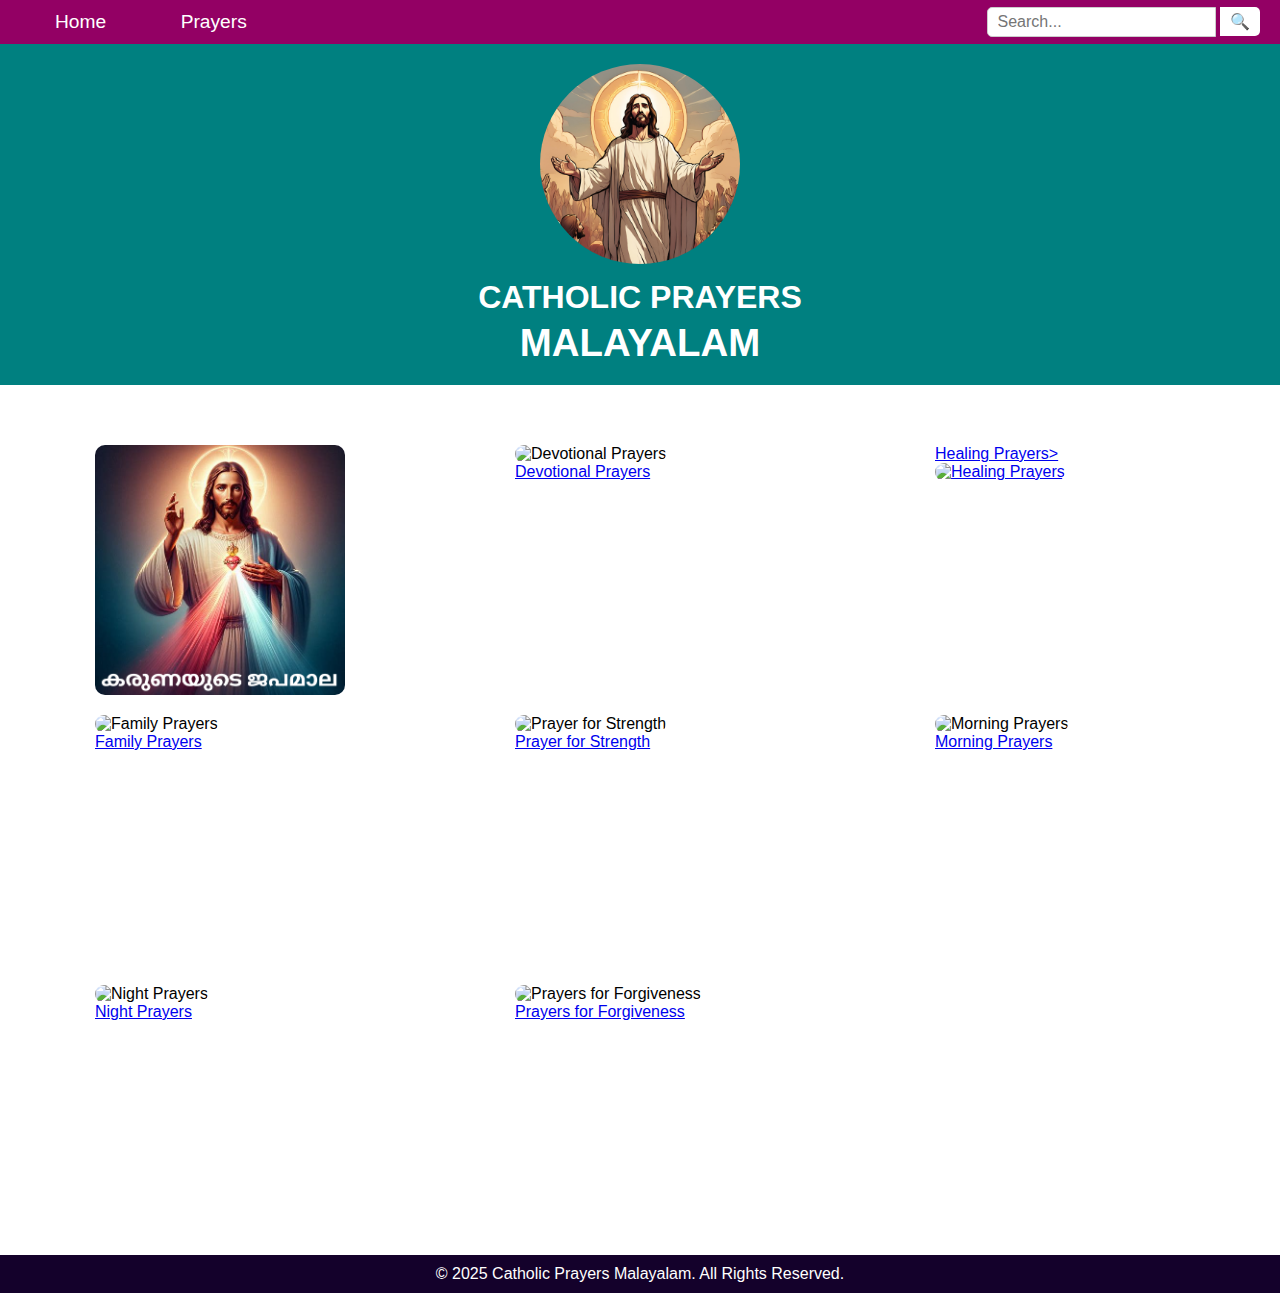
==== index.html @ a4909e81 "Update index.html" ====
<?xml version="1.0" encoding="UTF-8" ?>
<!DOCTYPE html>
<html lang='en' xmlns='http://www.w3.org/1999/xhtml' xmlns:b='http://www.google.com/2005/gml/b' xmlns:data='http://www.google.com/2005/gml/data' xmlns:expr='http://www.google.com/2005/gml/expr'>
<head>
    <meta charset='UTF-8'/>
    <meta content='width=device-width, initial-scale=1.0' name='viewport'/>
    <title>Catholic Prayers Malayalam</title>
    <link rel="stylesheet" href="style.css" />
</head>
<body>
    <div class='content'>
        <!-- Navigation Bar -->
        <nav>
            <div class='nav-links'>
                <a href='index.html'>Home</a>
                <a href='#prayers'>Prayers</a>
            </div>
            <div class='search-bar'>
                <form action='#' method='GET'>
                    <input name='q' placeholder='Search...' type='text'/>
                    <button type='submit'>🔍</button>
                </form>
            </div>
        </nav>
        

        <!-- Header Section -->
        <header>
            <div class="image">
                <img src="Jesus Christ.png" alt="Jesus Christ">
            </div>
            <div class="title">
                CATHOLIC PRAYERS
                <div class="subtitle">MALAYALAM</div>
            </div>
        </header>
        

        <!-- Image Grid -->
        <div class='image-grid'>
            <div class='image-item'>
                <a href='Karunayude japamala.html'>
                    <img alt='കരുണയുടെ ജപമാല' src='കരുണയുടെ ജപമാല.png'/>
                </a>
            </div>
            <div class='image-item'>
                <img alt='Devotional Prayers' src='https://via.placeholder.com/300'/>
                <a href='section2.html'>Devotional Prayers</a>
            </div>
            <div class='image-item'>
                <a href='section3.html'>Healing Prayers>
                    <img alt='Healing Prayers' src='https://via.placeholder.com/300'/>
                </a>
            </div>
            <div class='image-item'>
                <img alt='Family Prayers' src='https://via.placeholder.com/300'/>
                <a href='section4.html'>Family Prayers</a>
            </div>
            <div class='image-item'>
                <img alt='Prayer for Strength' src='https://via.placeholder.com/300'/>
                <a href='section5.html'>Prayer for Strength</a>
            </div>
            <div class='image-item'>
                <img alt='Morning Prayers' src='https://via.placeholder.com/300'/>
                <a href='section6.html'>Morning Prayers</a>
            </div>
            <div class='image-item'>
                <img alt='Night Prayers' src='https://via.placeholder.com/300'/>
                <a href='section7.html'>Night Prayers</a>
            </div>
            <div class='image-item'>
                <img alt='Prayers for Forgiveness' src='https://via.placeholder.com/300'/>
                <a href='section8.html'>Prayers for Forgiveness</a>
            </div>
        </div>

        <!-- Add the required section tag here -->
        <b:section class='main-section' id='main' maxwidgets='1' name='Main Section' showaddelement='yes'/>
    </div>

    <!-- Footer -->
    <footer>
        &#169; 2025 Catholic Prayers Malayalam. All Rights Reserved.
    </footer>
</body>
</html>
---- style.css ----
/* General Styles */
html, body {
    height: 100%;
    margin: 0;
    font-family: Arial, sans-serif;
    display: flex;
    flex-direction: column; /* Flexbox layout for sticky footer */
}

/* Content Wrapper */
.content {
    flex: 1; /* Allows the content to grow and push the footer down */
}

/* Navigation Bar */
nav {
    display: flex;
    justify-content: space-between; /* Space between links and search bar */
    align-items: center;
    background-color: #930064;
    padding: 7px 20px;
}

/* Navigation Links */
.nav-links a {
    color: white;
    text-decoration: none;
    padding: 10px 20px;
    margin: 0 15px;
    font-size: 1.2em;
}

.nav-links a:hover {
    background-color: #5e3a08;
}

/* Search Bar */
.search-bar {
    display: flex;
    align-items: center;
}

.search-bar input {
    padding: 5px 10px;
    font-size: 1em;
    border: 1px solid #ccc;
    border-radius: 5px 0 0 5px;
    outline: none;
}

.search-bar button {
    padding: 5px 10px;
    font-size: 1em;
    background-color: #ffffff;
    color: white;
    border: none;
    border-radius: 0 5px 5px 0;
    cursor: pointer;
}

.search-bar button:hover {
    background-color: #714b1b;
}

/* Header Section */
header {
    display: flex;
    flex-direction: column; /* Stack items vertically */
    align-items: center; /* Center items horizontally */
    padding: 20px;
    background-color: #008080;
}

header .image {
    width: 200px;
    height: 200px;
    border-radius: 50%; /* Make the image circular */
    overflow: hidden; /* Ensure content inside the circle stays within bounds */
    display: flex;
    justify-content: center;
    align-items: center;
}

header .image img {
    width: 100%;
    height: 100%;
    object-fit: cover; /* Ensure the image fills the circle */
}

header .title {
    margin-top: 15px; /* Add spacing between the image and title */
    text-align: center; /* Center-align the text */
    font-size: 2em;
    font-weight: bold;
    color: #ffffff;
}

header .subtitle {
    font-size: 1.2em;
    font-weight: bold;
    color: #ffffff;
    margin-top: 5px;
    text-align: center; /* Center-align subtitle */
}

/* Main Content Section */
.main-content {
    padding: 20px;
    background-color: #f4f4f4;
    margin: 20px;
    border-radius: 10px; /* Optional: Rounded corners for the content section */
    box-shadow: 0px 4px 10px rgba(0, 0, 0, 0.1); /* Soft shadow for content section */
}

.main-content h2 {
    font-size: 1.8em;
    color: #333333;
    margin-bottom: 20px;
    text-align: left; /* Center-align the heading */
}

.main-content p {
    font-size: 1.2em;
    line-height: 1.6;
    color: #555555;
    margin-bottom: 10px;
    text-align: justify; /* Align text to both sides */
}

.main-content p.right-align {
    text-align: right; /* Align the paragraph to the right */
}


/* Image Grid */
.image-grid {
    display: grid;
    grid-template-columns: repeat(3, 1fr); /* 3 columns in the grid */
    grid-gap: 20px; /* Space between images */
    justify-items: center; /* Center images horizontally */
    padding: 20px;
    margin-top: 40px;
}

.image-item {
    position: relative; /* Allow absolute positioning of the link */
    width: 250px;
    height: 250px;
}

.image-item a {
    display: block; /* Make the link take up the whole area */
    height: 100%; /* Make the anchor tag fill the entire container */
    width: 100%; /* Make the anchor tag fill the entire container */
    position: relative; /* Needed for absolute positioning of the text */
}

.image-item img {
    width: 100%; /* Ensure image takes full width */
    height: 100%; /* Ensure image takes full height */
    object-fit: cover; /* Ensures image fills the container proportionally */
    border-radius: 10px; /* Optional: Rounded corners */
}

.image-item a span {
    position: absolute; /* Position the text inside the image */
    bottom: 10px; /* Distance from the bottom of the image */
    left: 50%;
    transform: translateX(-50%); /* Center the text horizontally */
    font-size: 1.2em;
    color: #ffffff; /* Text color */
    text-decoration: none;
    background-color: rgba(0, 0, 0, 0.5); /* Optional: Background for readability */
    padding: 5px 10px; /* Optional: Padding around text */
    border-radius: 5px; /* Optional: Rounded corners for the link */
}

.image-item a:hover {
    text-decoration: none;
}

.image-item a span:hover {
    text-decoration: underline;
    background-color: rgba(0, 0, 0, 0.7); /* Darker background on hover */
}


/* Footer */
footer {
    background-color: #14012b;
    color: white;
    text-align: center;
    padding: 10px;
}
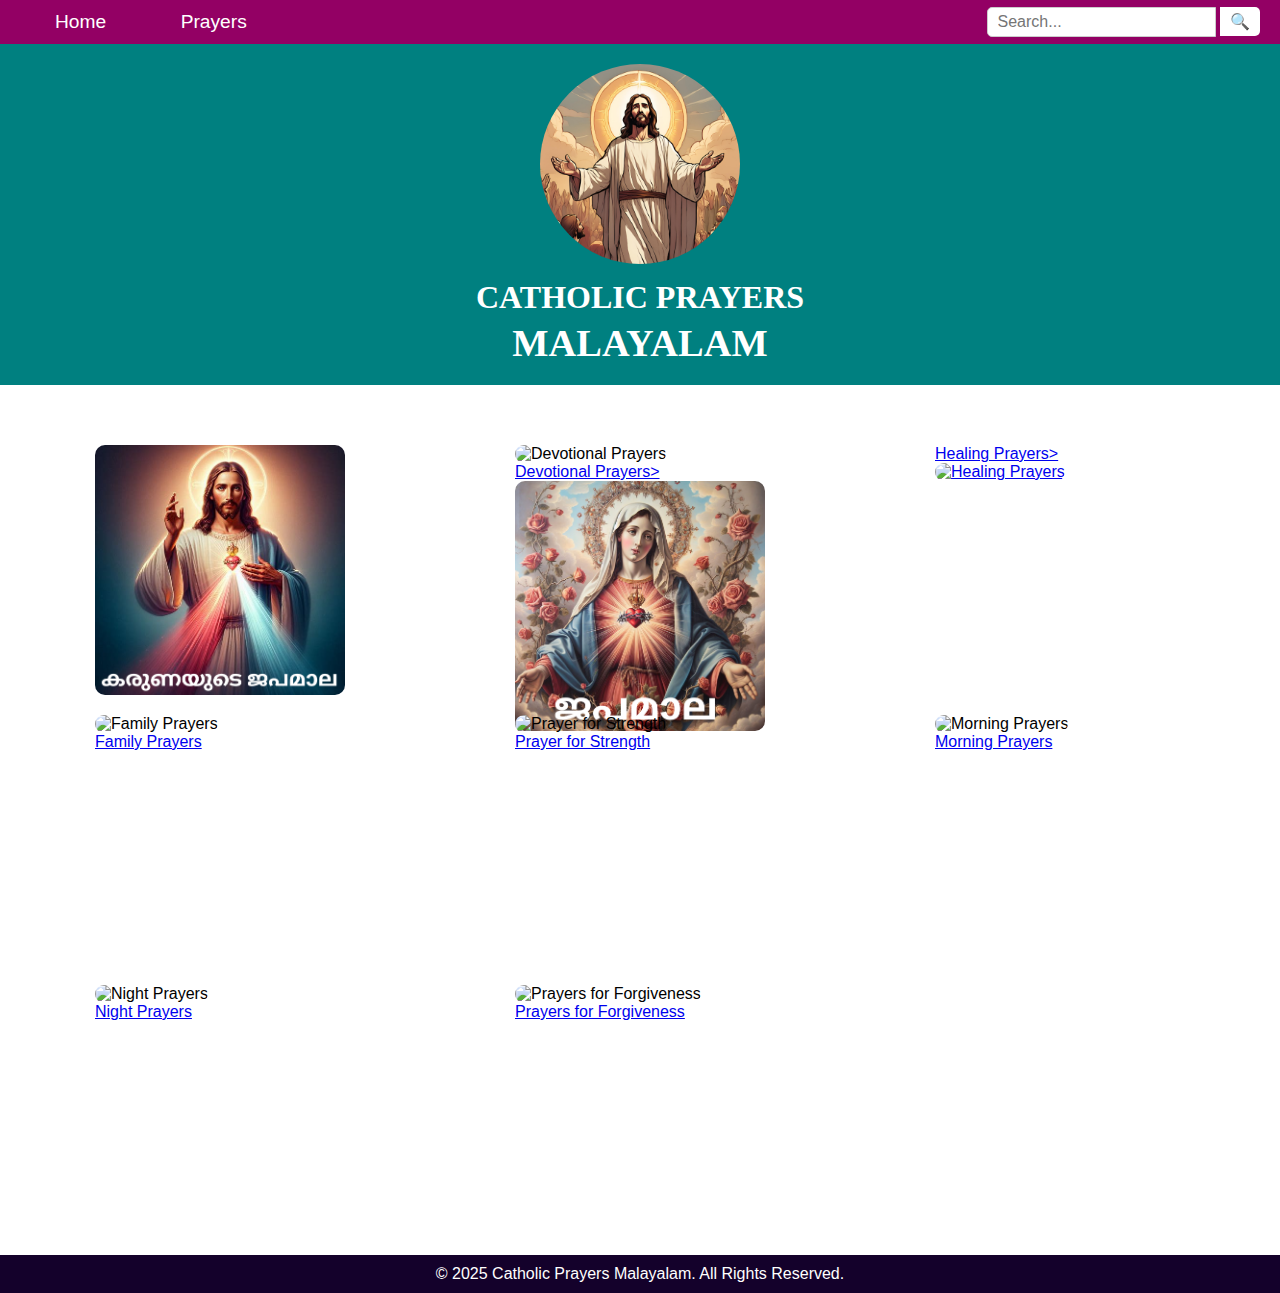
==== commit c1d2b27a: "Update index.html" ====
--- a/index.html
+++ b/index.html
@@ -45,7 +45,9 @@
             </div>
             <div class='image-item'>
                 <img alt='Devotional Prayers' src='https://via.placeholder.com/300'/>
-                <a href='section2.html'>Devotional Prayers</a>
+                <a href='section2.html'>Devotional Prayers>
+                    <img alt='ജപമാല' src='ജപമാല.png'/>
+                </a>
             </div>
             <div class='image-item'>
                 <a href='section3.html'>Healing Prayers>
--- a/style.css
+++ b/style.css
@@ -93,6 +93,7 @@
     font-size: 2em;
     font-weight: bold;
     color: #ffffff;
+    font-family: 'Lucida Fax', serif;
 }
 
 header .subtitle {
@@ -101,6 +102,7 @@
     color: #ffffff;
     margin-top: 5px;
     text-align: center; /* Center-align subtitle */
+    font-family: 'Bodoni MT Black', serif;
 }
 
 /* Main Content Section */
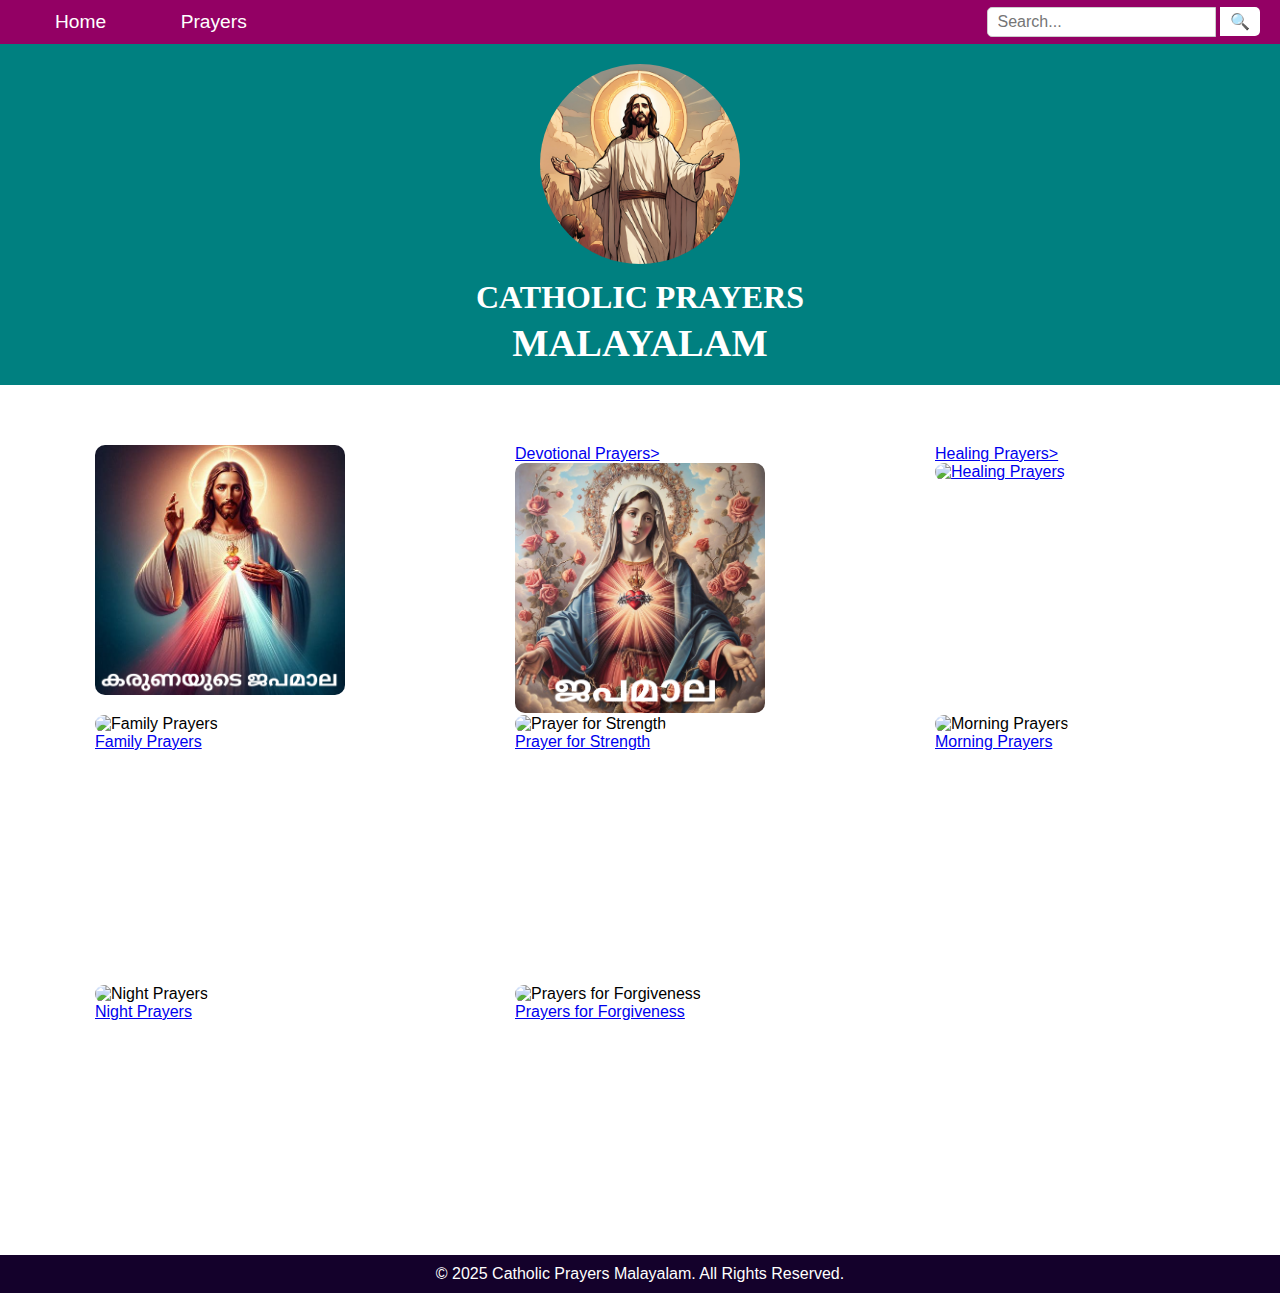
==== commit 03e63331: "Update index.html" ====
--- a/index.html
+++ b/index.html
@@ -44,7 +44,6 @@
                 </a>
             </div>
             <div class='image-item'>
-                <img alt='Devotional Prayers' src='https://via.placeholder.com/300'/>
                 <a href='section2.html'>Devotional Prayers>
                     <img alt='ജപമാല' src='ജപമാല.png'/>
                 </a>
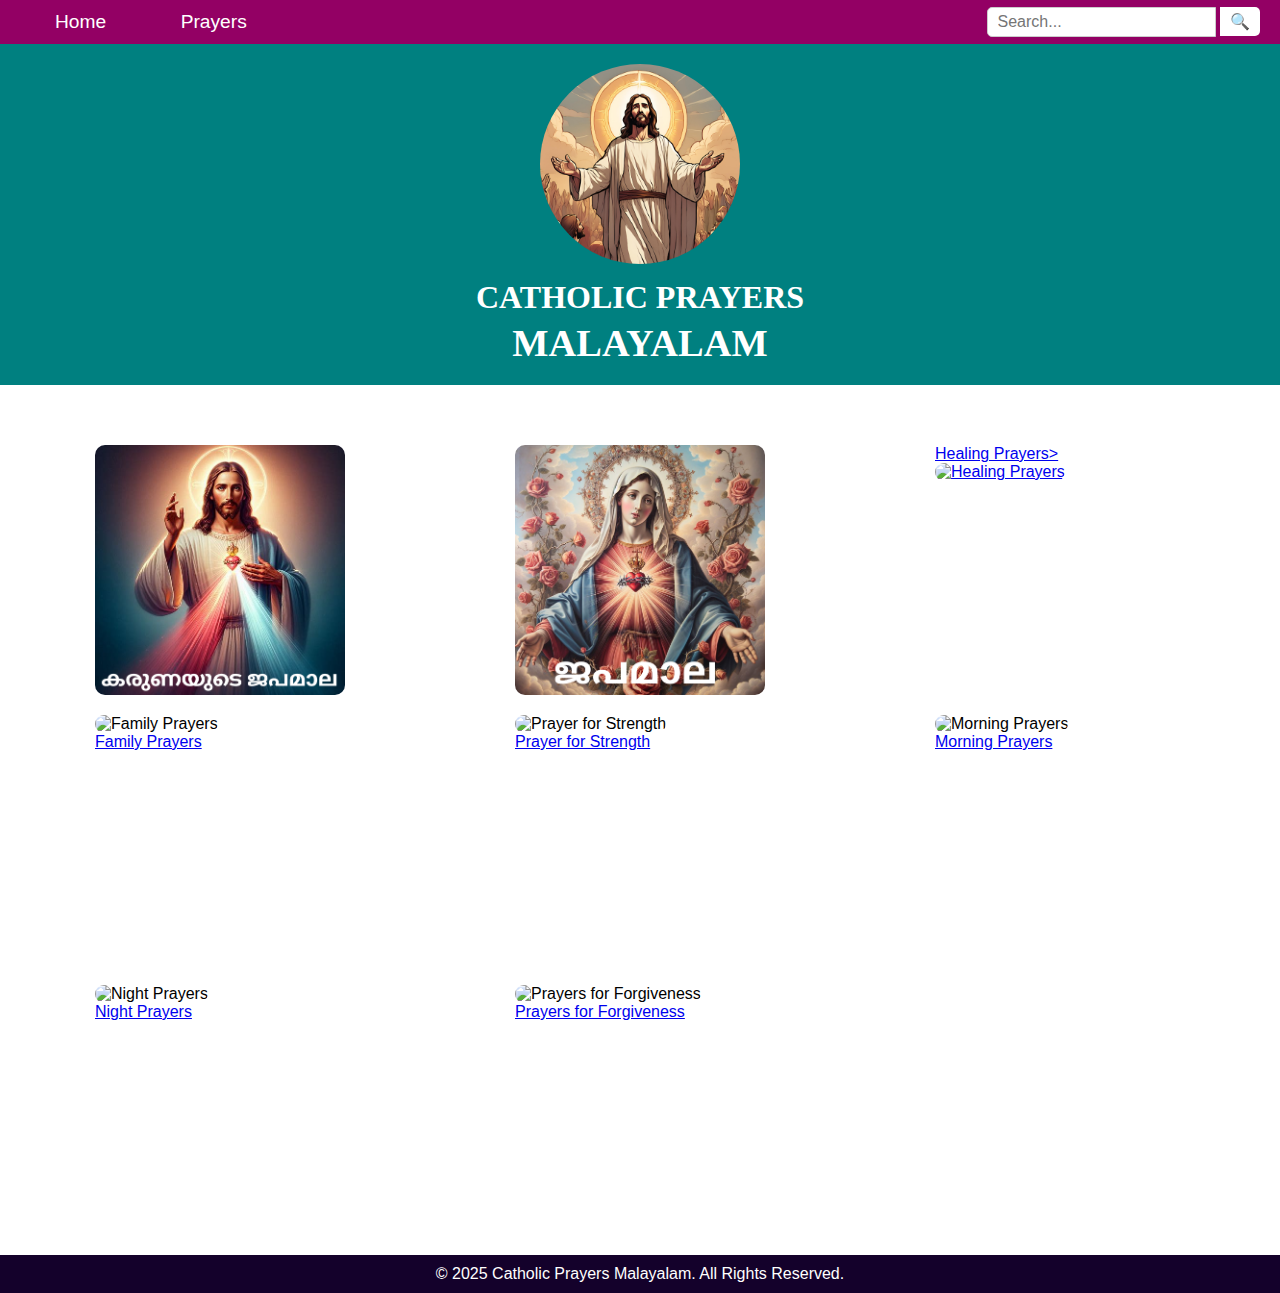
==== commit 63215c9a: "Update index.html" ====
--- a/index.html
+++ b/index.html
@@ -44,7 +44,7 @@
                 </a>
             </div>
             <div class='image-item'>
-                <a href='section2.html'>Devotional Prayers>
+                <a href='section2.html'>
                     <img alt='ജപമാല' src='ജപമാല.png'/>
                 </a>
             </div>
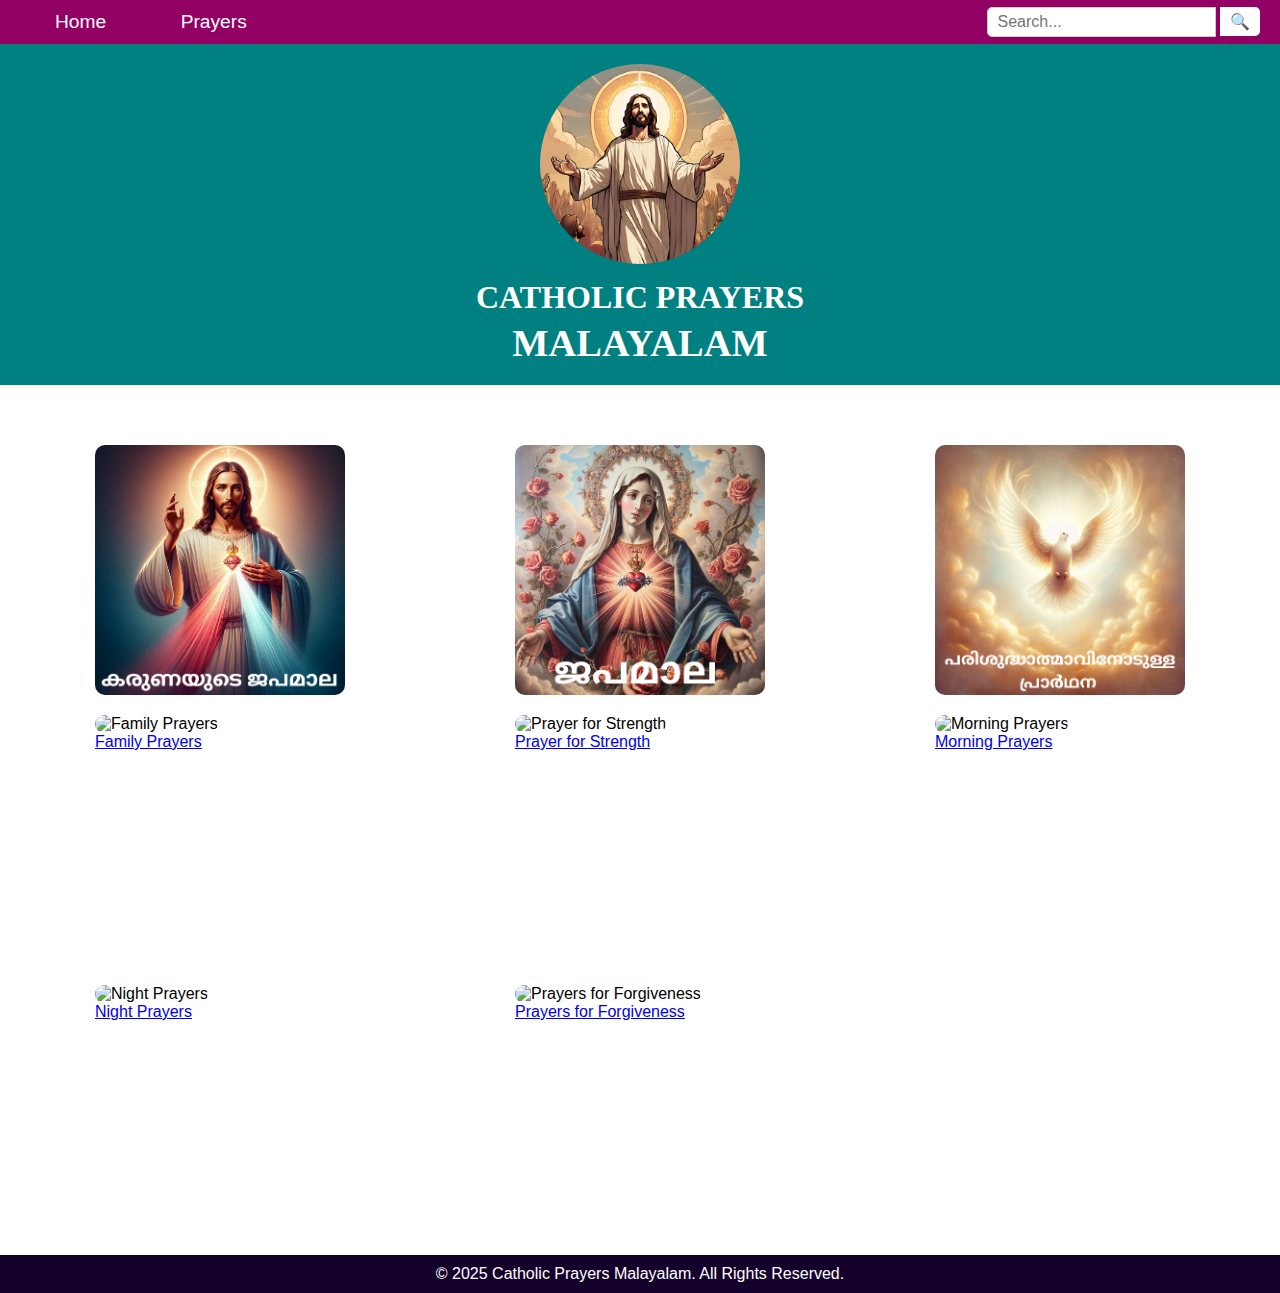
==== commit e8dee64c: "Update index.html" ====
--- a/index.html
+++ b/index.html
@@ -49,8 +49,8 @@
                 </a>
             </div>
             <div class='image-item'>
-                <a href='section3.html'>Healing Prayers>
-                    <img alt='Healing Prayers' src='https://via.placeholder.com/300'/>
+                <a href='section3.html'>
+                    <img alt='പരിശുദ്ധാത്മാവിനോടുള്ള പ്രാർഥന' src='പരിശുദ്ധാത്മാവിനോടുള്ള പ്രാർഥന.png '/>
                 </a>
             </div>
             <div class='image-item'>
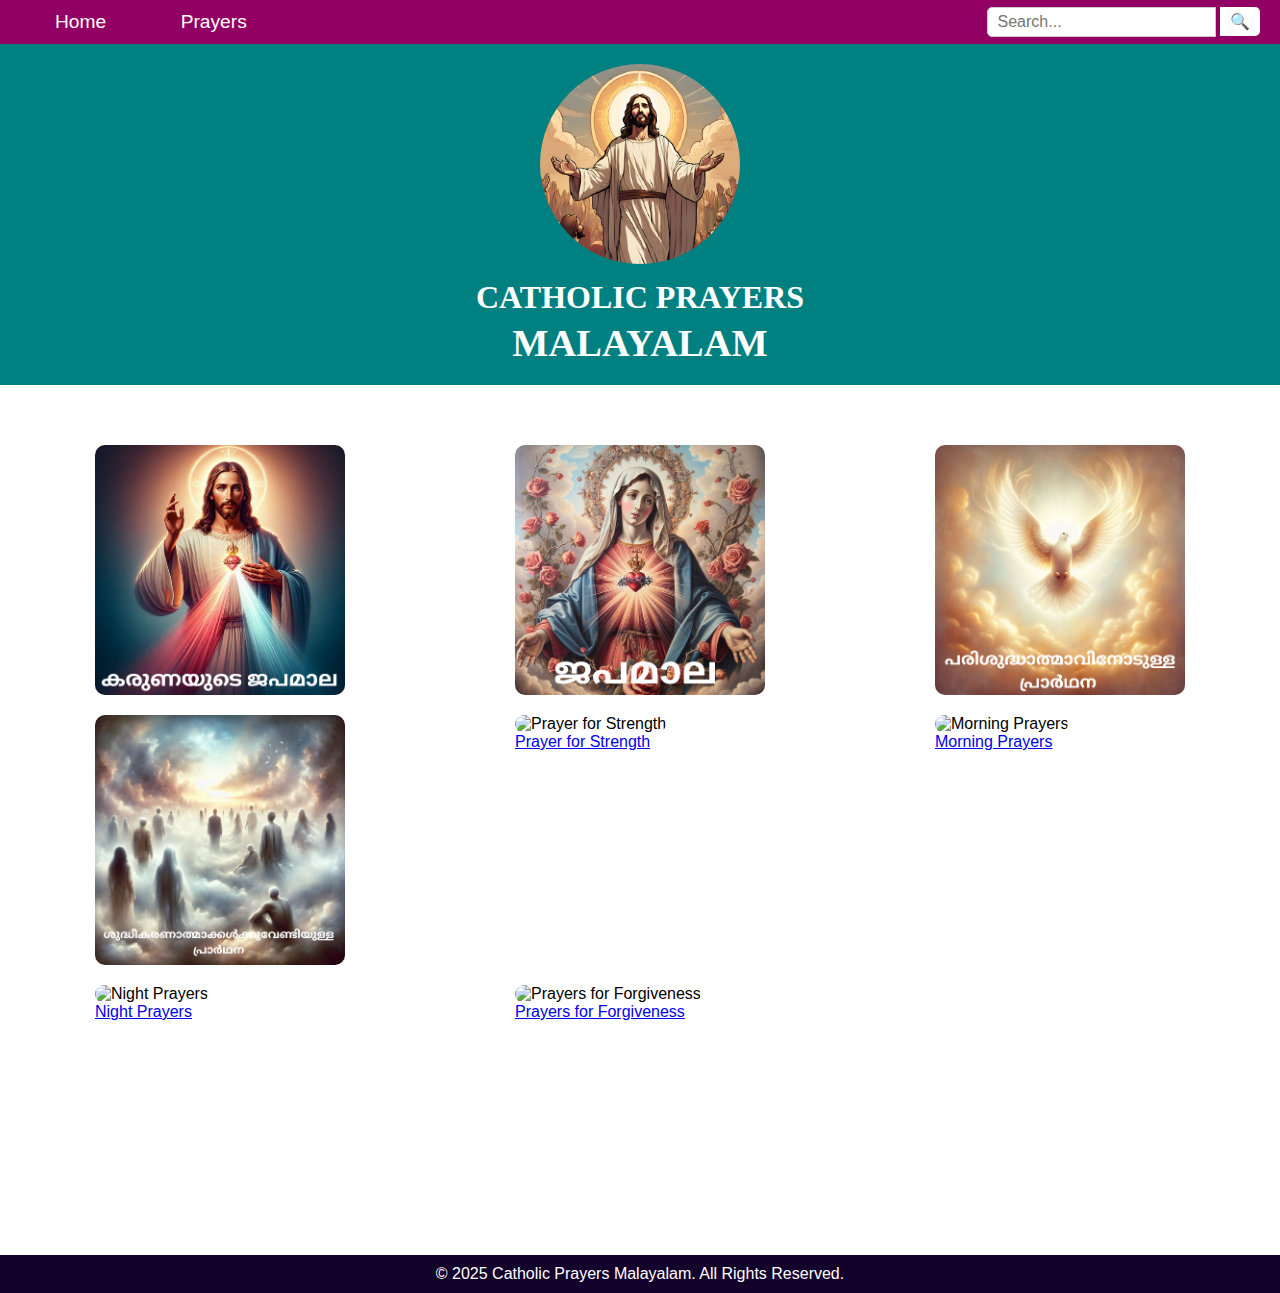
==== commit cb3c6d33: "Update index.html" ====
--- a/index.html
+++ b/index.html
@@ -54,8 +54,9 @@
                 </a>
             </div>
             <div class='image-item'>
-                <img alt='Family Prayers' src='https://via.placeholder.com/300'/>
-                <a href='section4.html'>Family Prayers</a>
+                <a href='section4.html'>
+                    <img alt='Prayer for the Souls in Purgatory' src='Prayer for the Souls in Purgatory.png'/>
+                </a>
             </div>
             <div class='image-item'>
                 <img alt='Prayer for Strength' src='https://via.placeholder.com/300'/>
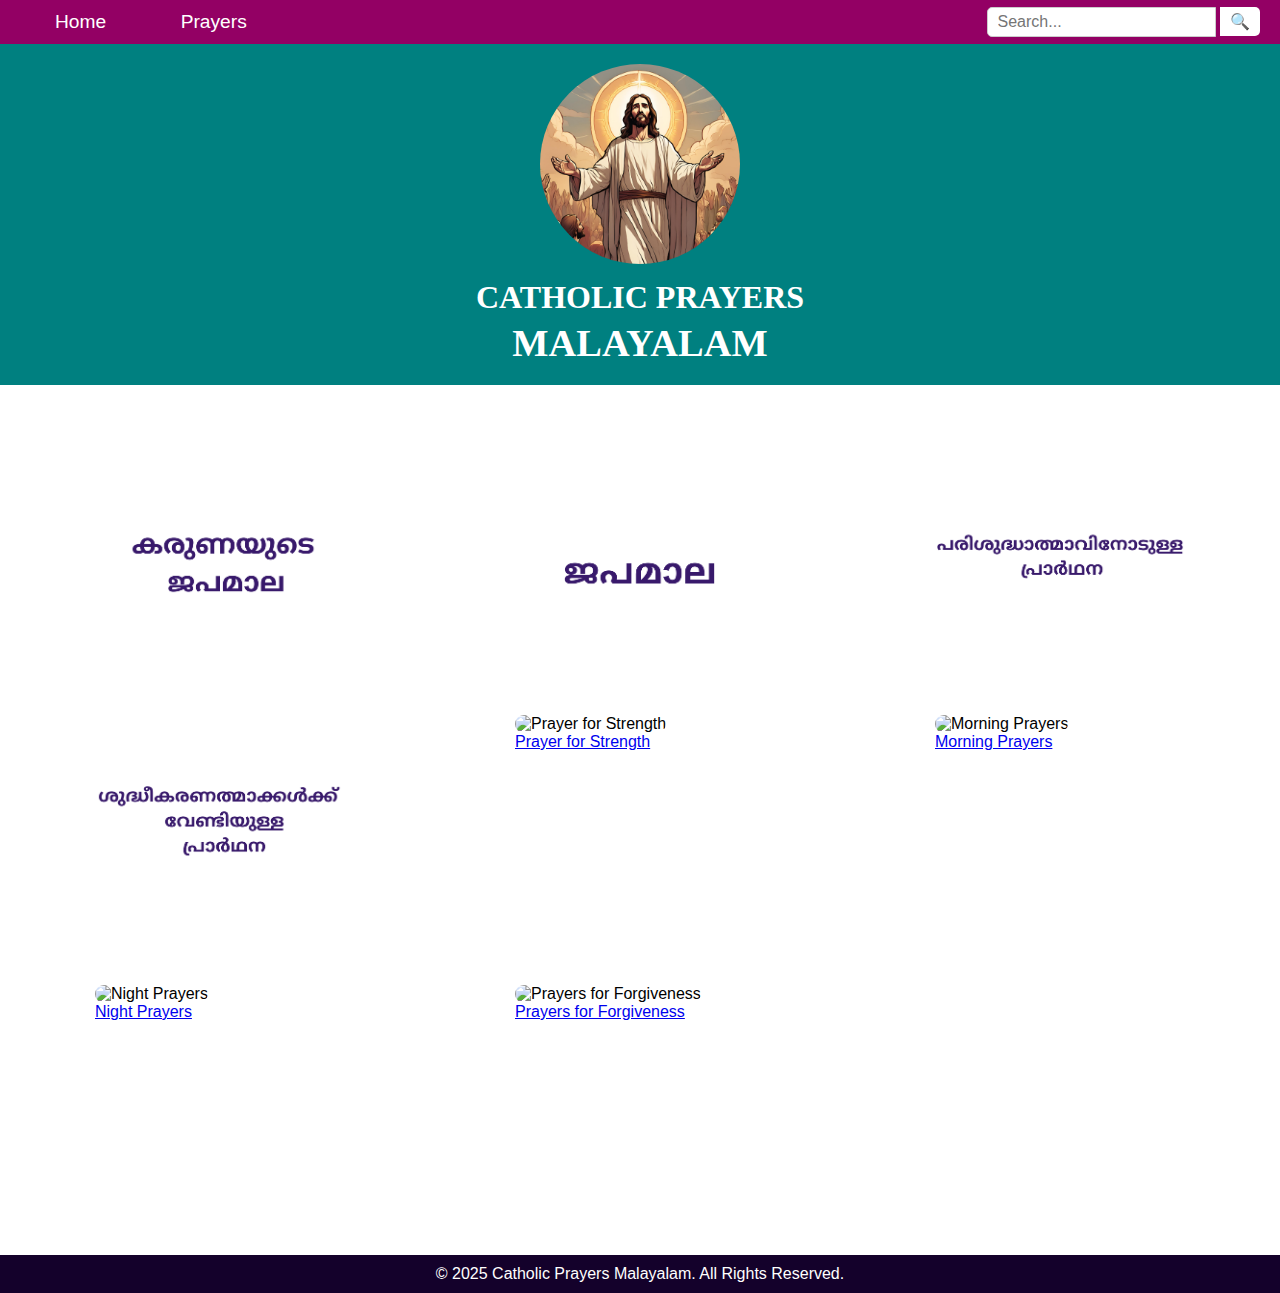
==== commit ec20a7be: "Update index.html" ====
--- a/index.html
+++ b/index.html
@@ -40,22 +40,22 @@
         <div class='image-grid'>
             <div class='image-item'>
                 <a href='Karunayude japamala.html'>
-                    <img alt='കരുണയുടെ ജപമാല' src='കരുണയുടെ ജപമാല.png'/>
+                    <img alt='കരുണയുടെ ജപമാല' src='1 text.png'/>
                 </a>
             </div>
             <div class='image-item'>
-                <a href='section2.html'>
-                    <img alt='ജപമാല' src='ജപമാല.png'/>
+                <a href='ജപമാല.html'>
+                    <img alt='ജപമാല' src='2 text.png'/>
                 </a>
             </div>
             <div class='image-item'>
                 <a href='section3.html'>
-                    <img alt='പരിശുദ്ധാത്മാവിനോടുള്ള പ്രാർഥന' src='പരിശുദ്ധാത്മാവിനോടുള്ള പ്രാർഥന.png '/>
+                    <img alt='പരിശുദ്ധാത്മാവിനോടുള്ള പ്രാർഥന' src='3 text.png '/>
                 </a>
             </div>
             <div class='image-item'>
                 <a href='section4.html'>
-                    <img alt='Prayer for the Souls in Purgatory' src='Prayer for the Souls in Purgatory.png'/>
+                    <img alt='Prayer for the Souls in Purgatory' src='4 text.png'/>
                 </a>
             </div>
             <div class='image-item'>
